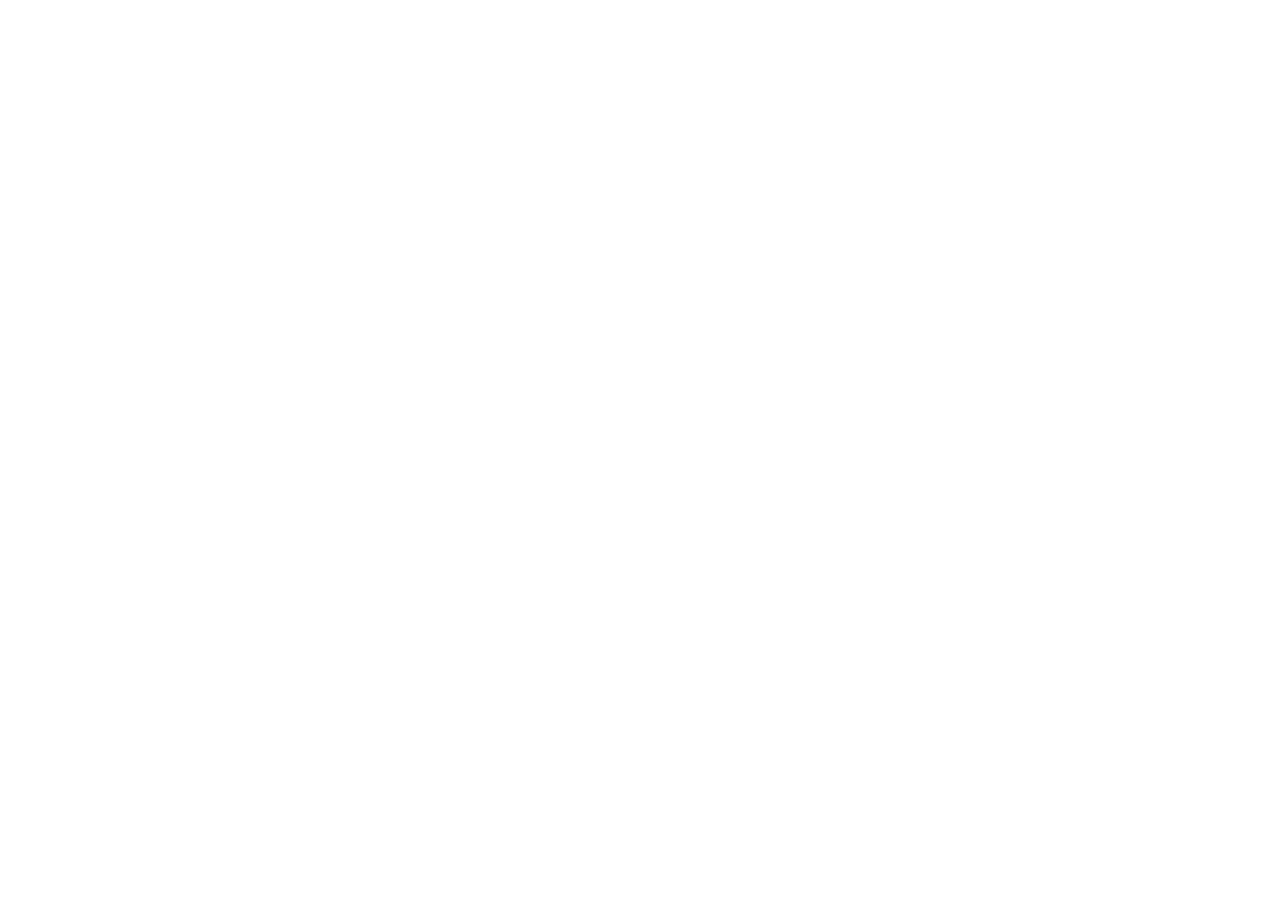
==== Footer Responsive/index.html @ cd09ea4e "first commit" ====
<!DOCTYPE html>
<html lang="en">
<head>
    <meta charset="UTF-8">
    <meta name="viewport" content="width=device-width, initial-scale=1.0">
    <title>Footer</title>
    <link rel="stylesheet" href="styles/style.css">
</head>
<body>
    
</body>
</html>
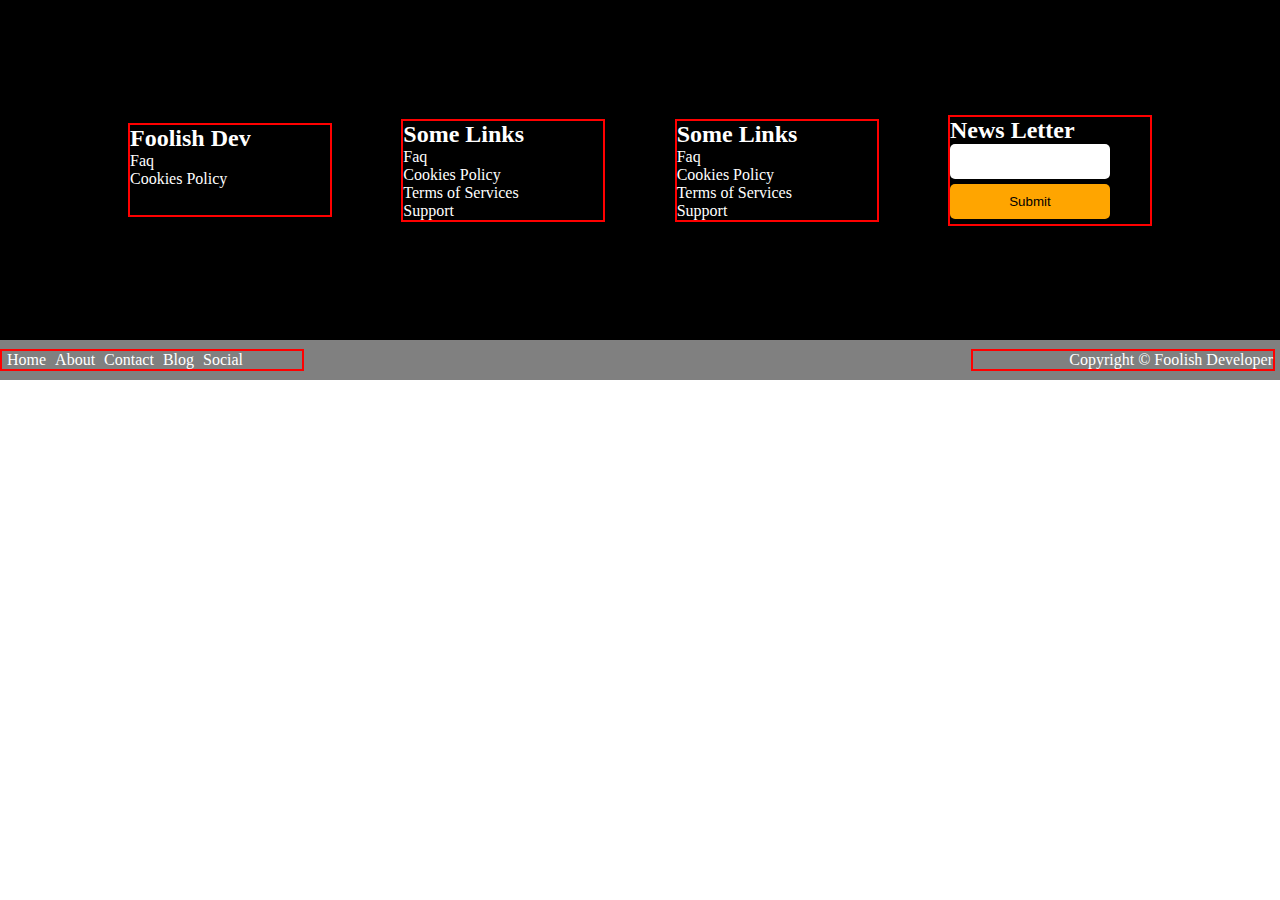
==== commit 53122178: "footer is completed" ====
--- a/Footer Responsive/index.html
+++ b/Footer Responsive/index.html
@@ -5,8 +5,54 @@
     <meta name="viewport" content="width=device-width, initial-scale=1.0">
     <title>Footer</title>
     <link rel="stylesheet" href="styles/style.css">
+    <link rel="stylesheet" href="https://cdnjs.cloudflare.com/ajax/libs/font-awesome/6.6.0/css/all.min.css" integrity="sha512-Kc323vGBEqzTmouAECnVceyQqyqdsSiqLQISBL29aUW4U/M7pSPA/gEUZQqv1cwx4OnYxTxve5UMg5GT6L4JJg==" crossorigin="anonymous" referrerpolicy="no-referrer" />
 </head>
 <body>
-    
+    <footer>
+        <div class="upper-footer">
+            <div>
+                <h2>Foolish Dev</h2>
+                <p>Faq</p>
+                <p>Cookies Policy</p>
+                <div>
+                    <i class="fa-brands fa-square-facebook"></i>
+                    <i class="fa-brands fa-instagram"></i>
+                    <i class="fa-brands fa-square-twitter"></i>
+                    <i class="fa-brands fa-youtube"></i>
+                </div>
+            </div>
+            <div>
+                <h2>Some Links</h2>
+                <p>Faq</p>
+                <p>Cookies Policy</p>
+                <p>Terms of Services</p>
+                <p>Support</p>
+            </div>
+            <div>
+                <h2>Some Links</h2>
+                <p>Faq</p>
+                <p>Cookies Policy</p>
+                <p>Terms of Services</p>
+                <p>Support</p>
+            </div>
+            <div>
+                <h2>News Letter</h2>
+                <input class="input-text" type="text">
+                <button class="submit-btn">Submit</button>
+            </div>
+        </div>
+        <div class="lower-footer">
+            <div>
+                <a href="">Home</a>
+                <a href="">About</a>
+                <a href="">Contact</a>
+                <a href="">Blog</a>
+                <a href="">Social</a>
+            </div>
+            <div class="copyright">
+                <p>Copyright &copy; Foolish Developer</p>
+            </div>
+        </div>
+    </footer>
 </body>
 </html>--- a/Footer Responsive/styles/style.css
+++ b/Footer Responsive/styles/style.css
@@ -0,0 +1,64 @@
+*{
+    margin: 0;
+    padding: 0;
+}
+footer{
+    background-color: black;
+    color: white;
+}
+.upper-footer{
+    display: flex;
+    min-height: 300px;
+    padding: 20px;
+    justify-content: space-between;
+    /* justify-content: center; */
+    align-items: center;
+    width: 80%;
+    margin: 0 auto;
+    flex-wrap: wrap;
+}
+.upper-footer>div{
+    width: 23%;
+    border: 2px solid red;
+    flex-basis: 200px;
+}
+.input-text,.submit-btn{
+    display: block;
+    height: 35px;
+    width: 80%;
+    border: 0;
+    outline: 0;
+    margin-bottom: 5px;
+    border-radius: 5px;
+}
+.submit-btn{
+    background-color: orange;
+}
+.fa-brands{
+    margin-right: 5px;
+    font-size: x-large;
+}
+
+.lower-footer{
+    display: flex;
+    min-height: 40px;
+    background-color: grey;
+    justify-content: space-between;
+    color: white;
+    align-items: center;
+    flex-wrap: wrap;
+}
+.lower-footer div{
+    border: 2px solid red;
+    flex-basis: 300px;
+}
+.lower-footer>div a{
+    text-decoration: none;
+    margin-left: 5px;
+    color: white;
+}
+
+.copyright{
+    margin-right: 5px;
+    text-align: right;
+}